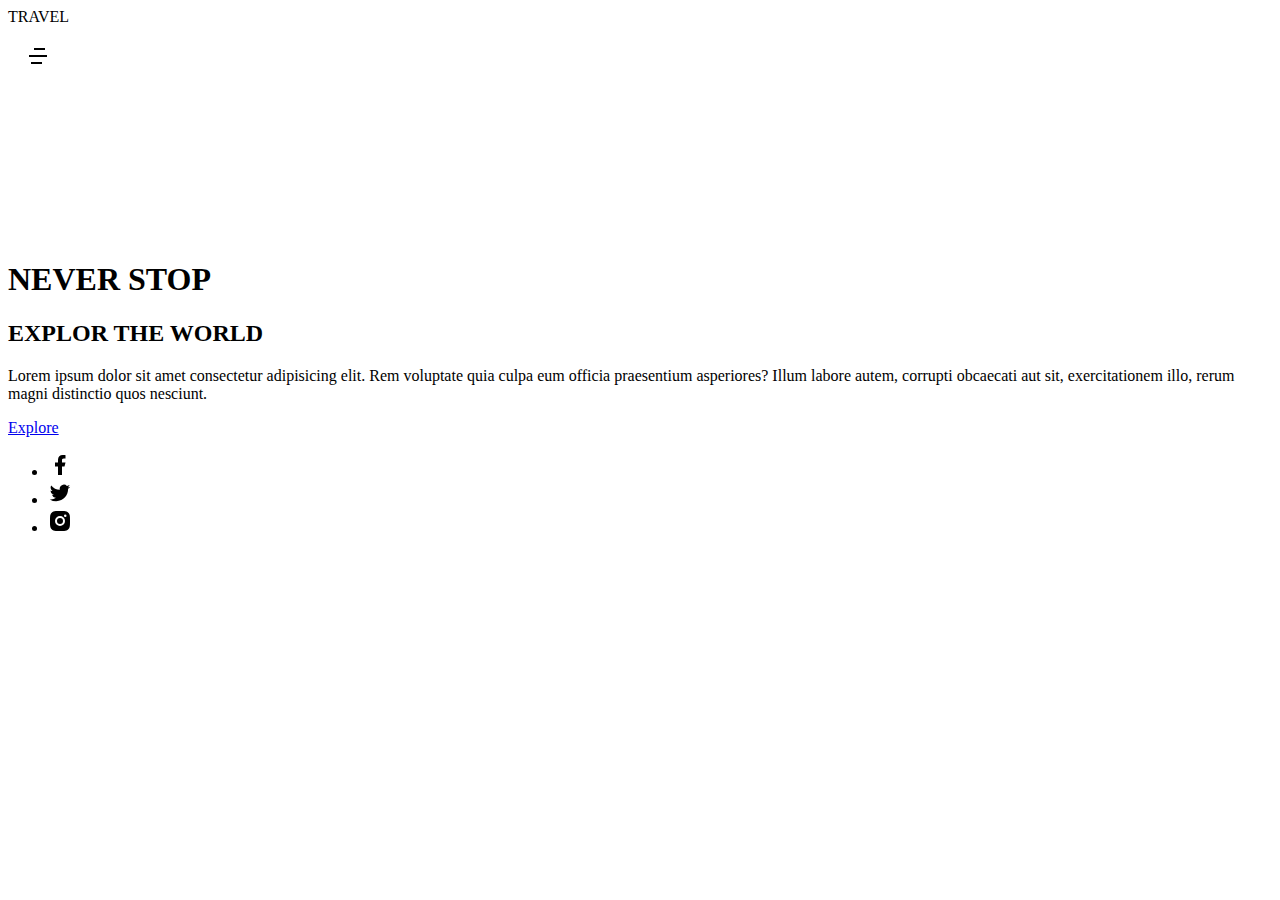
==== index4.html @ ef995c67 "project1(html) commit" ====
<!DOCTYPE html>
<html lang="en">
<head>
  <meta charset="UTF-8">
  <meta http-equiv="X-UA-Compatible" content="IE=edge">
  <meta name="viewport" content="width=device-width, initial-scale=1.0">
  <link rel="stylesheet" href="style4.css">
  <title>Project 1</title>
</head>
<body>
  <section class="showcase">
    <header>
      <div class="logo">Travel</div>
      <div class="toggle"></div>
    </header>

    <video src="./background.mp4" autoplay loop muted"></video>
    <div class="overlay"></div>
    
    <div class="text">
      <h1>Never Stop</h1>
      <h2>Explor the world</h2>
      <p>
        Lorem ipsum dolor sit amet consectetur adipisicing elit. Rem voluptate quia culpa eum officia praesentium asperiores? Illum labore autem, corrupti obcaecati aut sit, exercitationem illo, rerum magni distinctio quos nesciunt.
      </p>
      <a href="#">Explore</a>

    </div>
    
    <footer>
      <ul>
        <li><a href="#"><img src="./facebook-fill.svg" alt="facebook"></a></li>
        <li><a href="#"><img src="./twitter-fill.svg" alt="twitter"></a></li>
        <li><a href="#"><img src="./instagram-fill.svg" alt="instagram"></a></li>
      </ul>

    </footer>

  </section>
</body>
</html>
---- style4.css ----
section.showcase>.text>h1,
section.showcase>.text>h2,
section.showcase>header>.logo {
  text-transform: uppercase;
}
section.showcase>header>.toggle {
  width: 60px;
  height: 60px;
  background: url(./menu-4-line.svg);
  background-repeat: no-repeat;
  background-position: center;
}
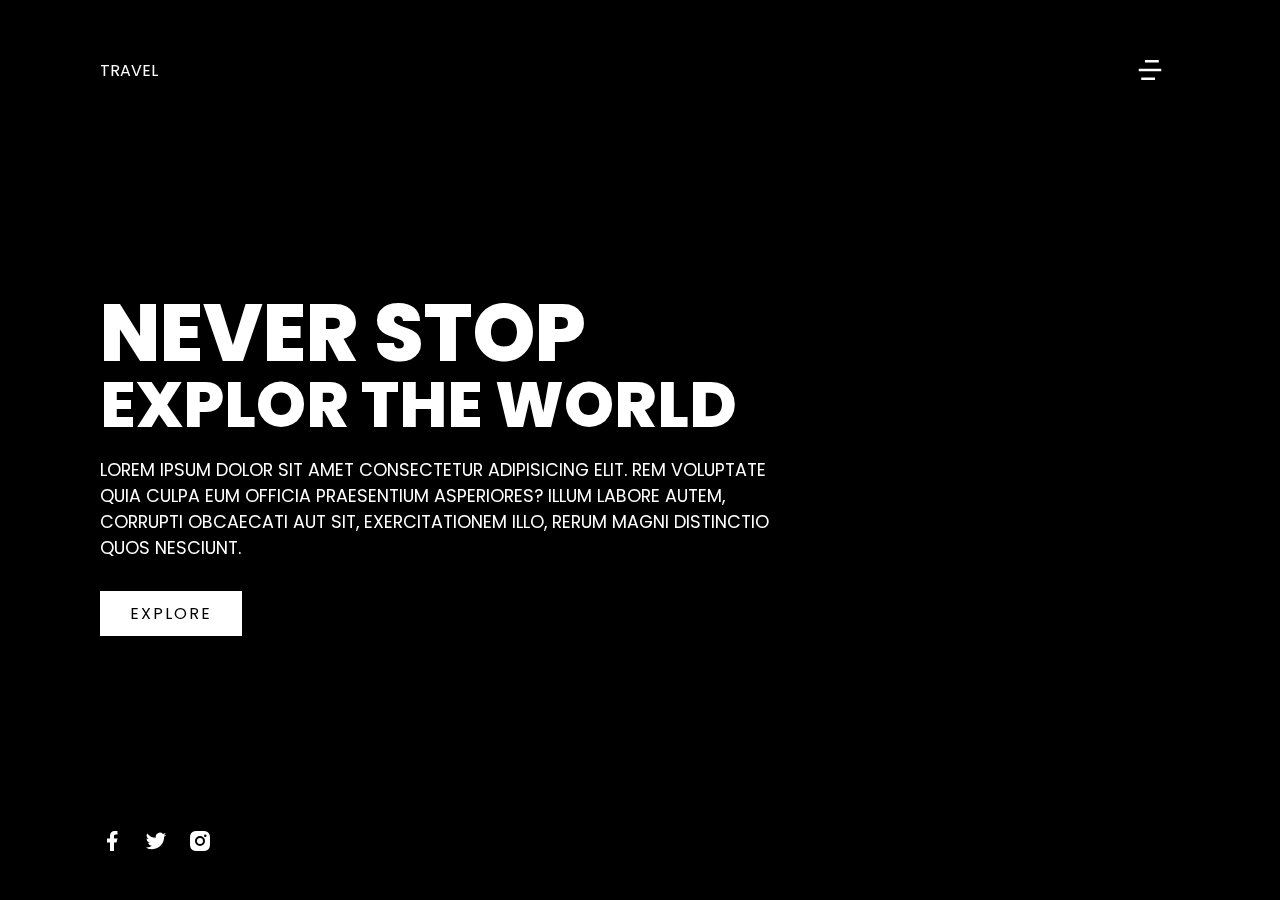
==== commit 5e54d96c: "20/7 commit" ====
--- a/index4.html
+++ b/index4.html
@@ -28,14 +28,25 @@
     </div>
     
     <footer>
-      <ul>
+      <ul class="social">
         <li><a href="#"><img src="./facebook-fill.svg" alt="facebook"></a></li>
         <li><a href="#"><img src="./twitter-fill.svg" alt="twitter"></a></li>
         <li><a href="#"><img src="./instagram-fill.svg" alt="instagram"></a></li>
       </ul>
 
     </footer>
+    
 
   </section>
+  <div class="menu">
+    <ul>
+      <li><a href="#">Home</a></li>
+      <li><a href="#">News</a></li>
+      <li><a href="#">Destination</a></li>
+      <li><a href="#">Blog</a></li>
+      <li><a href="#">Contact</a></li>
+    </ul>
+  </div>
+  <script src="script4.js"></script>
 </body>
 </html>--- a/style4.css
+++ b/style4.css
@@ -1,12 +1,182 @@
-section.showcase>.text>h1,
-section.showcase>.text>h2,
-section.showcase>header>.logo {
+@import url('https://fonts.googleapis.com/css2?family=Poppins:ital,wght@0,100;0,200;0,300;0,400;0,500;0,600;0,700;0,800;0,900;1,100;1,200;1,300;1,400;1,500;1,600;1,700;1,800;1,900&display=swap');
+
+:root {
+  font-size: 16px;
+  --overlay-color:#03a9f4;
+  --background-color: #000;
+  --font-color: #fff;
+  --menu-width:300px;
+}
+
+* {
+  margin: 0;
+  padding: 0;
+  box-sizing: border-box;
+  font-family: 'Poppins', sans-serif;
+}
+
+.showcase {
+  position: absolute;
+  top: 0;
+  left: 0;
+  width: 100%;
+  height: 100%;
+  padding: 40px 100px;
+  z-index: 99;
+  display: flex;
+  flex-direction: column;
+  justify-content: space-between;
   text-transform: uppercase;
+  background-color: var(--background-color);
+  color: var(--font-color);
+  transition: 0.5s;
 }
-section.showcase>header>.toggle {
+
+.showcase.active {
+  right: var(--menu-width);
+  width: calc(100% - var(--menu-width));
+}
+.showcase header {
+  width: 100%;
+  display: flex;
+  justify-content: space-between;
+  align-items: center;
+
+}
+.toggle {
   width: 60px;
   height: 60px;
   background: url(./menu-4-line.svg);
   background-repeat: no-repeat;
+  background-size: 30px;
   background-position: center;
+  cursor: pointer;
+  filter: invert(1);
+  transition: 0.5s;
 }
+
+.toggle.active {
+  background-image: url("./close-fill.svg");
+}
+
+.showcase video {
+  position: absolute;
+  top: 0;
+  left: 0;
+  width: 100%;
+  height: 100%;
+  object-fit: cover;
+  z-index: -1;
+  opacity: 0.8;
+}
+
+.showcase .overlay {
+  position: absolute;
+  top: 0;
+  left: 0;
+  width: 100%;
+  height: 100%;
+  background: var(--overlay-color);
+  mix-blend-mode: overlay;
+  z-index: -1;
+}
+
+.text h1 {
+  font-size: 5rem;
+  font-weight: 800;
+  line-height: 1em;
+}
+
+.text h2 {
+  font-size: 4rem;
+  font-weight: 800;
+  line-height: 1em;
+}
+
+.text p {
+  font-size: 1.1rem;
+  margin: 20px 0;
+  max-width: 700px;
+}
+
+.text a {
+  display: inline-block;
+  font-size: 1rem;
+  background-color: var(--font-color);
+  padding: 10px 30px;
+  text-transform: uppercase;
+  color: var(--background-color);
+  margin-top: 10px;
+  text-decoration: none;
+  letter-spacing: 2px;
+  cursor: pointer;
+  transition: 0.2s;
+}
+
+.text a:hover {
+  /* color: aqua; */
+  letter-spacing: 6px;
+}
+
+.social {
+  display: flex;
+}
+
+.showcase li {
+  list-style: none;
+}
+.social li a {
+  display: inline-block;
+  filter: invert(1);
+  margin-right: 20px;
+}
+
+.social li a:not(last-child) {
+  margin-right: 20px;
+  transition: 0.5s;
+}
+
+.social li a:hover {
+  transform: translateY(-10px);
+}
+
+.menu {
+  z-index: 1;
+  position: absolute;
+  top: 0;
+  right: 0;
+  height: 100%;
+  width: var(--menu-width);
+  display: flex;
+  justify-content: center;
+  align-items: center;
+}
+.menu ul {
+  list-style: none;
+}
+
+.menu ul a{
+  text-decoration: none;
+}
+
+.menu li a {
+  color: var(--overlay-color);
+  text-decoration: none;
+  font-size: 24px;
+}
+
+@media(max-width: 798px) {
+  .showcase {
+    padding: 40px;
+  }
+
+
+.text h1 {
+  font-size: 3rem;
+}
+
+.text h2 {
+  font-size: 2rem;
+}
+}
+
